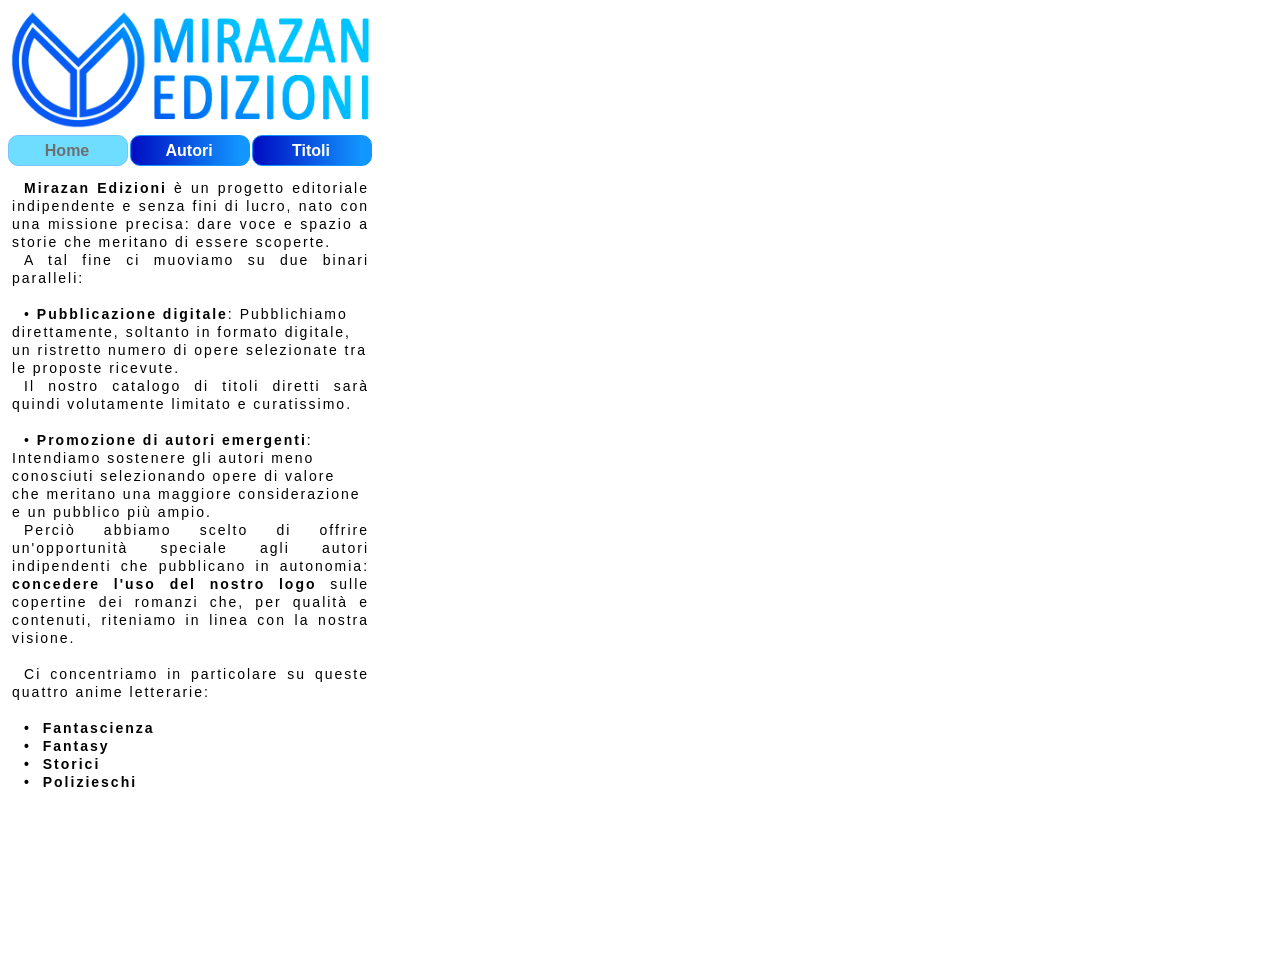
==== phone/index.html @ e6a77cd6 "Add files via upload" ====
<!DOCTYPE html>
<html class="nojs html css_verticalspacer" lang="it-IT">
 <head>

  <meta http-equiv="Content-type" content="text/html;charset=UTF-8"/>
  <meta name="generator" content="2018.1.0.386"/>
  <meta name="viewport" content="width=device-width, initial-scale=1.0"/>
  
  <script type="text/javascript">
   // Update the 'nojs'/'js' class on the html node
document.documentElement.className = document.documentElement.className.replace(/\bnojs\b/g, 'js');

// Check that all required assets are uploaded and up-to-date
if(typeof Muse == "undefined") window.Muse = {}; window.Muse.assets = {"required":["museutils.js", "museconfig.js", "jquery.musemenu.js", "jquery.watch.js", "require.js", "index.css"], "outOfDate":[]};
</script>
  
  <link rel="canonical" href="http://mirazanedizioni.github.io/index.html"/>
  <title>Home</title>
  <!-- CSS -->
  <link rel="stylesheet" type="text/css" href="../css/site_global.css?crc=444006867"/>
  <link rel="stylesheet" type="text/css" href="css/master_mirphon.css?crc=275109543"/>
  <link rel="stylesheet" type="text/css" href="css/index.css?crc=129993459" id="pagesheet"/>
  <!-- JS includes -->
  <!--[if lt IE 9]>
  <script src="../scripts/html5shiv.js?crc=4241844378" type="text/javascript"></script>
  <![endif]-->
   </head>
 <body>

  <div class="clearfix borderbox" id="page"><!-- column -->
   <div class="clip_frame colelem" id="u588"><!-- image -->
    <img class="block" id="u588_img" src="../images/logomired400.png?crc=4246472454" alt="" data-heightwidthratio="0.3296398891966759" data-image-width="361" data-image-height="119"/>
   </div>
   <nav class="MenuBar clearfix colelem" id="menuu675"><!-- horizontal box -->
    <div class="MenuItemContainer clearfix grpelem" id="u676"><!-- vertical box -->
     <a class="nonblock nontext MenuItem MenuItemWithSubMenu MuseMenuActive borderbox gradient rounded-corners clearfix colelem" id="u679" href="index.html"><!-- horizontal box --><div class="MenuItemLabel NoWrap clearfix grpelem" id="u682-4"><!-- content --><p>Home</p></div></a>
    </div>
    <div class="MenuItemContainer clearfix grpelem" id="u690"><!-- vertical box -->
     <a class="nonblock nontext MenuItem MenuItemWithSubMenu borderbox gradient rounded-corners clearfix colelem" id="u693" href="autori.html"><!-- horizontal box --><div class="MenuItemLabel NoWrap clearfix grpelem" id="u694-4"><!-- content --><p>Autori</p></div></a>
    </div>
    <div class="MenuItemContainer clearfix grpelem" id="u683"><!-- vertical box -->
     <a class="nonblock nontext MenuItem MenuItemWithSubMenu borderbox gradient rounded-corners clearfix colelem" id="u686" href="titoli.html"><!-- horizontal box --><div class="MenuItemLabel NoWrap clearfix grpelem" id="u688-4"><!-- content --><p>Titoli</p></div></a>
    </div>
   </nav>
   <div class="clearfix colelem" id="u741-35"><!-- content -->
    <p id="u741-3"><span id="u741">Mirazan Edizioni</span> è un progetto editoriale indipendente e senza fini di lucro, nato con una missione precisa: dare voce e spazio a storie che meritano di essere scoperte.</p>
    <p id="u741-5">A tal fine ci muoviamo su due binari paralleli:</p>
    <p id="u741-6">&nbsp;</p>
    <p id="u741-10">• <span id="u741-8">Pubblicazione digitale</span>: Pubblichiamo direttamente, soltanto in formato digitale, un ristretto numero di opere selezionate tra le proposte ricevute.</p>
    <p id="u741-12">Il nostro catalogo di titoli diretti sarà quindi volutamente limitato e curatissimo.</p>
    <p id="u741-13">&nbsp;</p>
    <p id="u741-17">• <span id="u741-15">Promozione di autori emergenti</span>: Intendiamo sostenere gli autori meno conosciuti selezionando opere di valore che meritano una maggiore considerazione e un pubblico più ampio.</p>
    <p id="u741-21">Perciò abbiamo scelto di offrire un'opportunità speciale agli autori indipendenti che pubblicano in autonomia: <span id="u741-19">concedere l'uso del nostro logo</span> sulle copertine dei romanzi che, per qualità e contenuti, riteniamo in linea con la nostra visione.</p>
    <p id="u741-22">&nbsp;</p>
    <p id="u741-24">Ci concentriamo in particolare su queste quattro anime letterarie:</p>
    <p id="u741-25">&nbsp;</p>
    <p id="u741-27">•&nbsp; Fantascienza</p>
    <p id="u741-29">•&nbsp; Fantasy</p>
    <p id="u741-31">•&nbsp; Storici</p>
    <p id="u741-33">•&nbsp; Polizieschi</p>
   </div>
   <div class="verticalspacer" data-offset-top="887" data-content-above-spacer="887" data-content-below-spacer="70" data-sizePolicy="fixed" data-pintopage="page_fixedLeft"></div>
  </div>
  <!-- Other scripts -->
  <script type="text/javascript">
   // Decide whether to suppress missing file error or not based on preference setting
var suppressMissingFileError = false
</script>
  <script type="text/javascript">
   window.Muse.assets.check=function(c){if(!window.Muse.assets.checked){window.Muse.assets.checked=!0;var b={},d=function(a,b){if(window.getComputedStyle){var c=window.getComputedStyle(a,null);return c&&c.getPropertyValue(b)||c&&c[b]||""}if(document.documentElement.currentStyle)return(c=a.currentStyle)&&c[b]||a.style&&a.style[b]||"";return""},a=function(a){if(a.match(/^rgb/))return a=a.replace(/\s+/g,"").match(/([\d\,]+)/gi)[0].split(","),(parseInt(a[0])<<16)+(parseInt(a[1])<<8)+parseInt(a[2]);if(a.match(/^\#/))return parseInt(a.substr(1),
16);return 0},f=function(f){for(var g=document.getElementsByTagName("link"),j=0;j<g.length;j++)if("text/css"==g[j].type){var l=(g[j].href||"").match(/\/?css\/([\w\-]+\.css)\?crc=(\d+)/);if(!l||!l[1]||!l[2])break;b[l[1]]=l[2]}g=document.createElement("div");g.className="version";g.style.cssText="display:none; width:1px; height:1px;";document.getElementsByTagName("body")[0].appendChild(g);for(j=0;j<Muse.assets.required.length;){var l=Muse.assets.required[j],k=l.match(/([\w\-\.]+)\.(\w+)$/),i=k&&k[1]?
k[1]:null,k=k&&k[2]?k[2]:null;switch(k.toLowerCase()){case "css":i=i.replace(/\W/gi,"_").replace(/^([^a-z])/gi,"_$1");g.className+=" "+i;i=a(d(g,"color"));k=a(d(g,"backgroundColor"));i!=0||k!=0?(Muse.assets.required.splice(j,1),"undefined"!=typeof b[l]&&(i!=b[l]>>>24||k!=(b[l]&16777215))&&Muse.assets.outOfDate.push(l)):j++;g.className="version";break;case "js":j++;break;default:throw Error("Unsupported file type: "+k);}}c?c().jquery!="1.8.3"&&Muse.assets.outOfDate.push("jquery-1.8.3.min.js"):Muse.assets.required.push("jquery-1.8.3.min.js");
g.parentNode.removeChild(g);if(Muse.assets.outOfDate.length||Muse.assets.required.length)g="Some files on the server may be missing or incorrect. Clear browser cache and try again. If the problem persists please contact website author.",f&&Muse.assets.outOfDate.length&&(g+="\nOut of date: "+Muse.assets.outOfDate.join(",")),f&&Muse.assets.required.length&&(g+="\nMissing: "+Muse.assets.required.join(",")),suppressMissingFileError?(g+="\nUse SuppressMissingFileError key in AppPrefs.xml to show missing file error pop up.",console.log(g)):alert(g)};location&&location.search&&location.search.match&&location.search.match(/muse_debug/gi)?
setTimeout(function(){f(!0)},5E3):f()}};
var muse_init=function(){require.config({baseUrl:"../"});require(["jquery","museutils","whatinput","jquery.musemenu","jquery.watch"],function(c){var $ = c;$(document).ready(function(){try{
window.Muse.assets.check($);/* body */
Muse.Utils.transformMarkupToFixBrowserProblemsPreInit();/* body */
Muse.Utils.prepHyperlinks(true);/* body */
Muse.Utils.makeButtonsVisibleAfterSettingMinWidth();/* body */
Muse.Utils.initWidget('.MenuBar', ['#bp_infinity'], function(elem) { return $(elem).museMenu(); });/* unifiedNavBar */
Muse.Utils.fullPage('#page');/* 100% height page */
Muse.Utils.showWidgetsWhenReady();/* body */
Muse.Utils.transformMarkupToFixBrowserProblems();/* body */
}catch(b){if(b&&"function"==typeof b.notify?b.notify():Muse.Assert.fail("Error calling selector function: "+b),false)throw b;}})})};

</script>
  <!-- RequireJS script -->
  <script src="../scripts/require.js?crc=7928878" type="text/javascript" async data-main="../scripts/museconfig.js?crc=4286661555" onload="if (requirejs) requirejs.onError = function(requireType, requireModule) { if (requireType && requireType.toString && requireType.toString().indexOf && 0 <= requireType.toString().indexOf('#scripterror')) window.Muse.assets.check(); }" onerror="window.Muse.assets.check();"></script>
   </body>
</html>
---- css/site_global.css ----
html{min-height:100%;min-width:100%;-ms-text-size-adjust:none;}body,div,dl,dt,dd,ul,ol,li,nav,h1,h2,h3,h4,h5,h6,pre,code,form,fieldset,legend,input,button,textarea,p,blockquote,th,td,a{margin:0px;padding:0px;border-width:0px;border-style:solid;border-color:transparent;-webkit-transform-origin:left top;-ms-transform-origin:left top;-o-transform-origin:left top;transform-origin:left top;background-repeat:no-repeat;}button.submit-btn{-moz-box-sizing:content-box;-webkit-box-sizing:content-box;box-sizing:content-box;}.transition{-webkit-transition-property:background-image,background-position,background-color,border-color,border-radius,color,font-size,font-style,font-weight,letter-spacing,line-height,text-align,box-shadow,text-shadow,opacity;transition-property:background-image,background-position,background-color,border-color,border-radius,color,font-size,font-style,font-weight,letter-spacing,line-height,text-align,box-shadow,text-shadow,opacity;}.transition *{-webkit-transition:inherit;transition:inherit;}table{border-collapse:collapse;border-spacing:0px;}fieldset,img{border:0px;border-style:solid;-webkit-transform-origin:left top;-ms-transform-origin:left top;-o-transform-origin:left top;transform-origin:left top;}address,caption,cite,code,dfn,em,strong,th,var,optgroup{font-style:inherit;font-weight:inherit;}del,ins{text-decoration:none;}li{list-style:none;}caption,th{text-align:left;}h1,h2,h3,h4,h5,h6{font-size:100%;font-weight:inherit;}input,button,textarea,select,optgroup,option{font-family:inherit;font-size:inherit;font-style:inherit;font-weight:inherit;}.form-grp input,.form-grp textarea{-webkit-appearance:none;-webkit-border-radius:0;}body{font-family:Arial, Helvetica Neue, Helvetica, sans-serif;text-align:left;font-size:14px;line-height:17px;word-wrap:break-word;text-rendering:optimizeLegibility;-moz-font-feature-settings:'liga';-ms-font-feature-settings:'liga';-webkit-font-feature-settings:'liga';font-feature-settings:'liga';}a:link{color:#0000FF;text-decoration:underline;}a:visited{color:#800080;text-decoration:underline;}a:hover{color:#0000FF;text-decoration:underline;}a:active{color:#EE0000;text-decoration:underline;}a.nontext{color:black;text-decoration:none;font-style:normal;font-weight:normal;}.normal_text{color:#000000;direction:ltr;font-family:Arial, Helvetica Neue, Helvetica, sans-serif;font-size:14px;font-style:normal;font-weight:normal;letter-spacing:0px;line-height:17px;text-align:left;text-decoration:none;text-indent:0px;text-transform:none;vertical-align:0px;padding:0px;}.list0 li:before{position:absolute;right:100%;letter-spacing:0px;text-decoration:none;font-weight:normal;font-style:normal;}.rtl-list li:before{right:auto;left:100%;}.nls-None > li:before,.nls-None .list3 > li:before,.nls-None .list6 > li:before{margin-right:6px;content:'•';}.nls-None .list1 > li:before,.nls-None .list4 > li:before,.nls-None .list7 > li:before{margin-right:6px;content:'○';}.nls-None,.nls-None .list1,.nls-None .list2,.nls-None .list3,.nls-None .list4,.nls-None .list5,.nls-None .list6,.nls-None .list7,.nls-None .list8{padding-left:34px;}.nls-None.rtl-list,.nls-None .list1.rtl-list,.nls-None .list2.rtl-list,.nls-None .list3.rtl-list,.nls-None .list4.rtl-list,.nls-None .list5.rtl-list,.nls-None .list6.rtl-list,.nls-None .list7.rtl-list,.nls-None .list8.rtl-list{padding-left:0px;padding-right:34px;}.nls-None .list2 > li:before,.nls-None .list5 > li:before,.nls-None .list8 > li:before{margin-right:6px;content:'-';}.nls-None.rtl-list > li:before,.nls-None .list1.rtl-list > li:before,.nls-None .list2.rtl-list > li:before,.nls-None .list3.rtl-list > li:before,.nls-None .list4.rtl-list > li:before,.nls-None .list5.rtl-list > li:before,.nls-None .list6.rtl-list > li:before,.nls-None .list7.rtl-list > li:before,.nls-None .list8.rtl-list > li:before{margin-right:0px;margin-left:6px;}.TabbedPanelsTab{white-space:nowrap;}.MenuBar .MenuBarView,.MenuBar .SubMenuView{display:block;list-style:none;}.MenuBar .SubMenu{display:none;position:absolute;}.NoWrap{white-space:nowrap;word-wrap:normal;}.rootelem{margin-left:auto;margin-right:auto;}.colelem{display:inline;float:left;clear:both;}.clearfix:after{content:"\0020";visibility:hidden;display:block;height:0px;clear:both;}*:first-child+html .clearfix{zoom:1;}.clip_frame{overflow:hidden;}.popup_anchor{position:relative;width:0px;height:0px;}.allow_click_through *{pointer-events:auto;}.popup_element{z-index:100000;}.svg{display:block;vertical-align:top;}span.wrap{content:'';clear:left;display:block;}span.actAsInlineDiv{display:inline-block;}.position_content,.excludeFromNormalFlow{float:left;}.preload_images{position:absolute;overflow:hidden;left:-9999px;top:-9999px;height:1px;width:1px;}.preload{height:1px;width:1px;}.animateStates{-webkit-transition:0.3s ease-in-out;-moz-transition:0.3s ease-in-out;-o-transition:0.3s ease-in-out;transition:0.3s ease-in-out;}[data-whatinput="mouse"] *:focus,[data-whatinput="touch"] *:focus,input:focus,textarea:focus{outline:none;}textarea{resize:none;overflow:auto;}.allow_click_through,.fld-prompt{pointer-events:none;}.wrapped-input{position:absolute;top:0px;left:0px;background:transparent;border:none;}.submit-btn{z-index:50000;cursor:pointer;}.anchor_item{width:22px;height:18px;}.MenuBar .SubMenuVisible,.MenuBarVertical .SubMenuVisible,.MenuBar .SubMenu .SubMenuVisible,.popup_element.Active,span.actAsPara,.actAsDiv,a.nonblock.nontext,img.block{display:block;}.widget_invisible,.js .invi,.js .mse_pre_init{visibility:hidden;}.ose_ei{visibility:hidden;z-index:0;}.no_vert_scroll{overflow-y:hidden;}.always_vert_scroll{overflow-y:scroll;}.always_horz_scroll{overflow-x:scroll;}.fullscreen{overflow:hidden;left:0px;top:0px;position:fixed;height:100%;width:100%;-moz-box-sizing:border-box;-webkit-box-sizing:border-box;-ms-box-sizing:border-box;box-sizing:border-box;}.fullwidth{position:absolute;}.borderbox{-moz-box-sizing:border-box;-webkit-box-sizing:border-box;-ms-box-sizing:border-box;box-sizing:border-box;}.scroll_wrapper{position:absolute;overflow:auto;left:0px;right:0px;top:0px;bottom:0px;padding-top:0px;padding-bottom:0px;margin-top:0px;margin-bottom:0px;}.browser_width > *{position:absolute;left:0px;right:0px;}.grpelem,.accordion_wrapper{display:inline;float:left;}.fld-checkbox input[type=checkbox],.fld-radiobutton input[type=radio]{position:absolute;overflow:hidden;clip:rect(0px, 0px, 0px, 0px);height:1px;width:1px;margin:-1px;padding:0px;border:0px;}.fld-checkbox input[type=checkbox] + label,.fld-radiobutton input[type=radio] + label{display:inline-block;background-repeat:no-repeat;cursor:pointer;float:left;width:100%;height:100%;}.pointer_cursor,.fld-recaptcha-mode,.fld-recaptcha-refresh,.fld-recaptcha-help{cursor:pointer;}p,h1,h2,h3,h4,h5,h6,ol,ul,span.actAsPara{max-height:1000000px;}.superscript{vertical-align:super;font-size:66%;line-height:0px;}.subscript{vertical-align:sub;font-size:66%;line-height:0px;}.horizontalSlideShow{-ms-touch-action:pan-y;touch-action:pan-y;}.verticalSlideShow{-ms-touch-action:pan-x;touch-action:pan-x;}.colelem100,.verticalspacer{clear:both;}.list0 li,.MenuBar .MenuItemContainer,.SlideShowContentPanel .fullscreen img,.css_verticalspacer .verticalspacer{position:relative;}.popup_element.Inactive,.js .disn,.js .an_invi,.hidden,.breakpoint{display:none;}#muse_css_mq{position:absolute;display:none;background-color:#FFFFFE;}.fluid_height_spacer{width:0.01px;}.muse_check_css{display:none;position:fixed;}@media screen and (-webkit-min-device-pixel-ratio:0){body{text-rendering:auto;}}
---- phone/css/master_mirphon.css ----
#menuu675{border-width:0px;border-color:transparent;background-color:transparent;}#u679{background:-webkit-gradient(linear, left center, right center, from(#000CC2),color-stop(92%, #1296FF));background:-webkit-linear-gradient(left,#000CC2 ,#1296FF 92%);background:linear-gradient(to right,#000CC2 ,#1296FF 92%);filter:progid:DXImageTransform.Microsoft.gradient(startColorstr=#FF000CC2, endColorstr=#FF1296FF, GradientType=1);-ms-filter:"progid:DXImageTransform.Microsoft.gradient(startColorstr='#FF000CC2', endColorstr='#FF1296FF', GradientType=1)";border-style:solid;border-width:1px;border-color:#1296FF;border-radius:10px;}#u679:hover{background-image:none;background-color:#00B9FE;-pie-background:none;opacity:0.55;-ms-filter:"progid:DXImageTransform.Microsoft.Alpha(Opacity=55.00000000000001)";filter:alpha(opacity=55.00000000000001);}#u679:active{background-image:none;background-color:#6B6B6B;-pie-background:none;opacity:0.55;-ms-filter:"progid:DXImageTransform.Microsoft.Alpha(Opacity=55.00000000000001)";filter:alpha(opacity=55.00000000000001);}#u682-4{border-width:0px;border-color:transparent;background-color:transparent;line-height:19px;font-size:16px;text-align:center;color:#FFFFFF;font-family:Helvetica, Helvetica Neue, Arial, sans-serif;font-weight:bold;}#u679:hover #u682-4 p{color:#000000;visibility:inherit;}#u679:active #u682-4 p{color:#000000;visibility:inherit;}#u693{background:-webkit-gradient(linear, left center, right center, from(#000CC2),color-stop(92%, #1296FF));background:-webkit-linear-gradient(left,#000CC2 ,#1296FF 92%);background:linear-gradient(to right,#000CC2 ,#1296FF 92%);filter:progid:DXImageTransform.Microsoft.gradient(startColorstr=#FF000CC2, endColorstr=#FF1296FF, GradientType=1);-ms-filter:"progid:DXImageTransform.Microsoft.gradient(startColorstr='#FF000CC2', endColorstr='#FF1296FF', GradientType=1)";border-style:solid;border-width:1px;border-color:#1296FF;border-radius:10px;}#u693:hover{background-image:none;background-color:#00B9FE;-pie-background:none;opacity:0.55;-ms-filter:"progid:DXImageTransform.Microsoft.Alpha(Opacity=55.00000000000001)";filter:alpha(opacity=55.00000000000001);}#u693:active{background-image:none;background-color:#6B6B6B;-pie-background:none;opacity:0.55;-ms-filter:"progid:DXImageTransform.Microsoft.Alpha(Opacity=55.00000000000001)";filter:alpha(opacity=55.00000000000001);}#u694-4{border-width:0px;border-color:transparent;background-color:transparent;line-height:19px;font-size:16px;text-align:center;color:#FFFFFF;font-family:Helvetica, Helvetica Neue, Arial, sans-serif;font-weight:bold;}#u693:hover #u694-4 p{color:#000000;visibility:inherit;}#u693:active #u694-4 p{color:#000000;visibility:inherit;}#u588,#u676,#u690,#u683{background-color:transparent;}#u686{background:-webkit-gradient(linear, left center, right center, from(#000CC2),color-stop(92%, #1296FF));background:-webkit-linear-gradient(left,#000CC2 ,#1296FF 92%);background:linear-gradient(to right,#000CC2 ,#1296FF 92%);filter:progid:DXImageTransform.Microsoft.gradient(startColorstr=#FF000CC2, endColorstr=#FF1296FF, GradientType=1);-ms-filter:"progid:DXImageTransform.Microsoft.gradient(startColorstr='#FF000CC2', endColorstr='#FF1296FF', GradientType=1)";border-style:solid;border-width:1px;border-color:#1296FF;border-radius:10px;}#u686:hover{background-image:none;background-color:#00B9FE;-pie-background:none;opacity:0.55;-ms-filter:"progid:DXImageTransform.Microsoft.Alpha(Opacity=55.00000000000001)";filter:alpha(opacity=55.00000000000001);}#u686:active{background-image:none;background-color:#6B6B6B;-pie-background:none;opacity:0.55;-ms-filter:"progid:DXImageTransform.Microsoft.Alpha(Opacity=55.00000000000001)";filter:alpha(opacity=55.00000000000001);}#u679.MuseMenuActive,#u693.MuseMenuActive,#u686.MuseMenuActive{background-image:none;background-color:#00C3FF;-pie-background:none;opacity:0.56;-ms-filter:"progid:DXImageTransform.Microsoft.Alpha(Opacity=56.00000000000001)";filter:alpha(opacity=56.00000000000001);}#u688-4{border-width:0px;border-color:transparent;background-color:transparent;line-height:19px;font-size:16px;text-align:center;color:#FFFFFF;font-family:Helvetica, Helvetica Neue, Arial, sans-serif;font-weight:bold;}#u686:hover #u688-4 p{color:#000000;visibility:inherit;}#u686:active #u688-4 p{color:#000000;visibility:inherit;}#u679.MuseMenuActive #u682-4 p,#u693.MuseMenuActive #u694-4 p,#u686.MuseMenuActive #u688-4 p{color:#000000;visibility:inherit;font-family:Helvetica, Helvetica Neue, Arial, sans-serif;}.MenuItem{cursor:pointer;}
---- phone/css/index.css ----
.version.index{color:#000007;background-color:#BF8AF3;}#page{z-index:1;min-height:488.5499999999993px;background-image:none;border-width:0px;border-color:#000000;background-color:transparent;padding-top:10px;padding-bottom:71.45000000000073px;width:100%;max-width:380px;}#u588{z-index:2;position:relative;width:95%;margin-left:2.64%;}#menuu675{z-index:4;margin-top:6px;position:relative;width:96.06%;margin-left:2.11%;}#u676{min-height:31px;position:relative;margin-right:-10000px;width:32.88%;}#u679{padding-bottom:10px;position:relative;width:100%;}#u679:hover{min-height:0px;width:100%;margin:0px 0px 0px 0%;}#u679:active{min-height:0px;width:100%;margin:0px 0px 0px 0%;}#u682-4{min-height:19px;position:relative;margin-right:-10000px;top:5px;width:96.67%;left:0.84%;}#u679:hover #u682-4{padding-top:0px;padding-bottom:0px;min-height:19px;width:96.67%;margin:0px -10000px 0px 0%;}#u679:active #u682-4{padding-top:0px;padding-bottom:0px;min-height:19px;width:96.67%;margin:0px -10000px 0px 0%;}#u690{min-height:31px;position:relative;margin-right:-10000px;width:32.88%;left:33.43%;}#u693{padding-bottom:10px;position:relative;width:100%;}#u679.MuseMenuActive,#u693:hover{min-height:0px;width:100%;margin:0px 0px 0px 0%;}#u693:active{min-height:0px;width:100%;margin:0px 0px 0px 0%;}#u694-4{min-height:19px;position:relative;margin-right:-10000px;top:5px;width:96.67%;left:0.84%;}#u679.MuseMenuActive #u682-4,#u693:hover #u694-4{padding-top:0px;padding-bottom:0px;min-height:19px;width:96.67%;margin:0px -10000px 0px 0%;}#u693:active #u694-4{padding-top:0px;padding-bottom:0px;min-height:19px;width:96.67%;margin:0px -10000px 0px 0%;}#u683{min-height:31px;position:relative;margin-right:-10000px;width:32.88%;left:66.85%;}#u686{padding-bottom:10px;position:relative;width:100%;}#u693.MuseMenuActive,#u686:hover{min-height:0px;width:100%;margin:0px 0px 0px 0%;}#u686:active{min-height:0px;width:100%;margin:0px 0px 0px 0%;}#u686.MuseMenuActive{min-height:0px;width:100%;margin:0px 0px 0px 0%;}#u688-4{min-height:19px;position:relative;margin-right:-10000px;top:5px;width:96.67%;left:0.84%;}#u693.MuseMenuActive #u694-4,#u686:hover #u688-4{padding-top:0px;padding-bottom:0px;min-height:19px;width:96.67%;margin:0px -10000px 0px 0%;}#u686:active #u688-4{padding-top:0px;padding-bottom:0px;min-height:19px;width:96.67%;margin:0px -10000px 0px 0%;}#u686.MuseMenuActive #u688-4{padding-top:0px;padding-bottom:0px;min-height:19px;width:96.67%;margin:0px -10000px 0px 0%;}#u741-35{z-index:23;min-height:708px;background-color:transparent;letter-spacing:2px;line-height:18px;text-indent:12px;font-family:Geneva, Verdana, Lucida Sans, Lucida Sans Unicode, sans-serif;margin-top:13px;position:relative;width:95%;margin-left:2.64%;}#u741-10,#u741-13,#u741-17{text-align:left;padding-right:2px;padding-left:2px;}#u741,#u741-8,#u741-15,#u741-19{font-weight:bold;}#u741-3,#u741-5,#u741-6,#u741-12,#u741-21,#u741-22,#u741-24,#u741-25{text-align:justify;padding-right:2px;padding-left:2px;}#u741-27,#u741-29,#u741-31,#u741-33{text-align:justify;padding-right:2px;padding-left:2px;font-weight:bold;}.css_verticalspacer .verticalspacer{height:calc(100vh - 957px);}#muse_css_mq,.html{background-color:#FFFFFF;}body{position:relative;min-width:320px;}#u588_img{width:100%;}
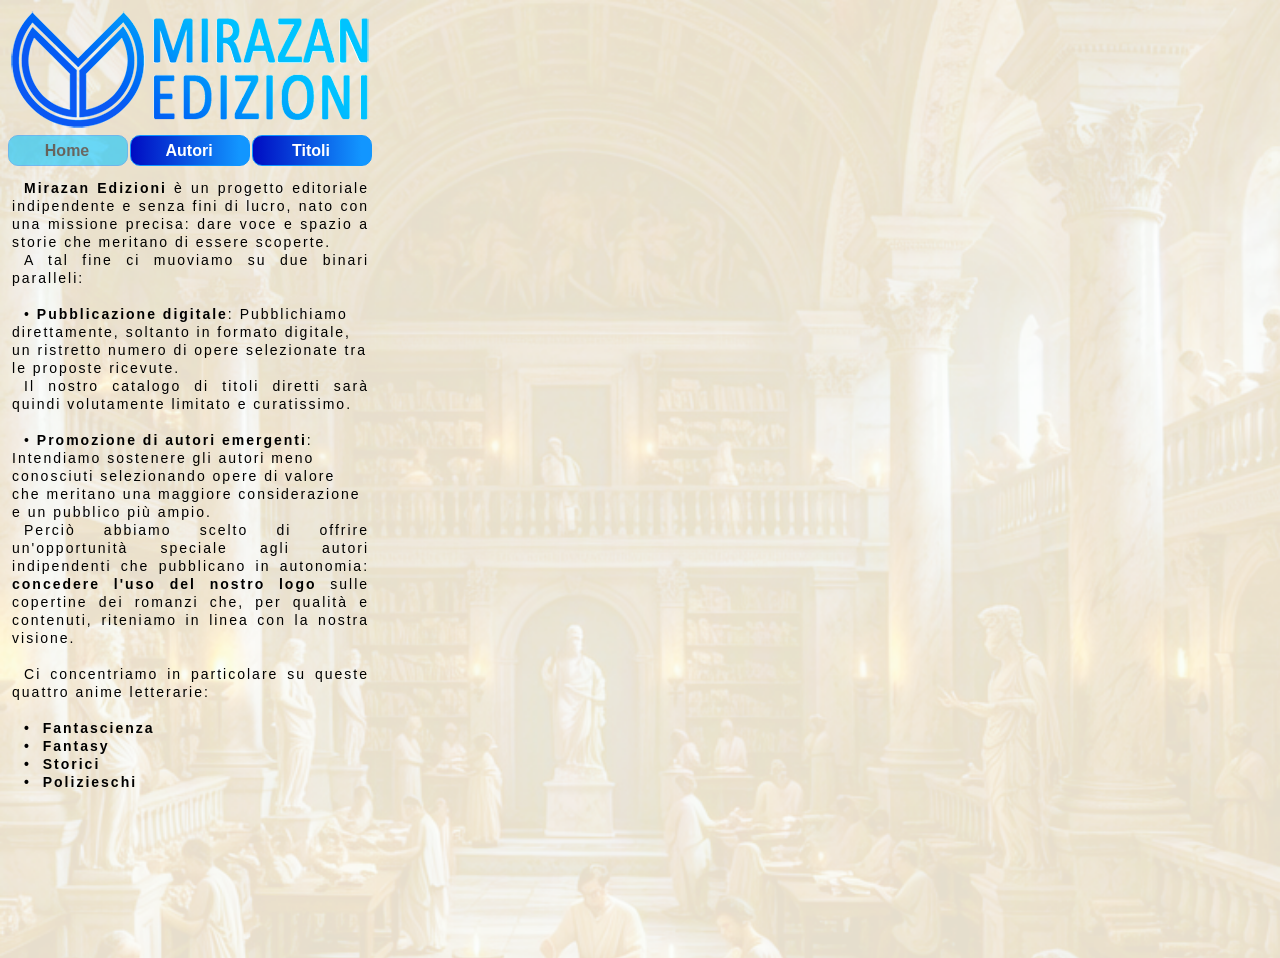
==== commit 3c0d44de: "Add files via upload" ====
--- a/phone/index.html
+++ b/phone/index.html
@@ -11,7 +11,7 @@
 document.documentElement.className = document.documentElement.className.replace(/\bnojs\b/g, 'js');
 
 // Check that all required assets are uploaded and up-to-date
-if(typeof Muse == "undefined") window.Muse = {}; window.Muse.assets = {"required":["museutils.js", "museconfig.js", "jquery.musemenu.js", "jquery.watch.js", "require.js", "index.css"], "outOfDate":[]};
+if(typeof Muse == "undefined") window.Muse = {}; window.Muse.assets = {"required":["museutils.js", "museconfig.js", "jquery.musemenu.js", "jquery.musepolyfill.bgsize.js", "jquery.watch.js", "require.js", "index.css"], "outOfDate":[]};
 </script>
   
   <link rel="canonical" href="http://mirazanedizioni.github.io/index.html"/>
@@ -19,17 +19,37 @@
   <!-- CSS -->
   <link rel="stylesheet" type="text/css" href="../css/site_global.css?crc=444006867"/>
   <link rel="stylesheet" type="text/css" href="css/master_mirphon.css?crc=275109543"/>
-  <link rel="stylesheet" type="text/css" href="css/index.css?crc=129993459" id="pagesheet"/>
+  <link rel="stylesheet" type="text/css" href="css/index.css?crc=4080767533" id="pagesheet"/>
   <!-- JS includes -->
   <!--[if lt IE 9]>
   <script src="../scripts/html5shiv.js?crc=4241844378" type="text/javascript"></script>
   <![endif]-->
-   </head>
- <body>
+    <!--custom head HTML-->
+  <script>
+L'impero d'Acciaio
+Claudio Bolle
+Bundle
+I due Flussi del Tempo
+Il Fiume si divide
+L'Accademia degli Dèi
+Il segreto di Vesta
+Gli artigli dell'Aquila
+Il Tempio sull'Oceano
+Il segno degli Ordos
+Impero Romano
+Imperatore Tiberio
+ucronia
+utopia
+avventura
+storico
+fantastorico
+</script>
+ </head>
+ <body class="museBGSize">
 
   <div class="clearfix borderbox" id="page"><!-- column -->
    <div class="clip_frame colelem" id="u588"><!-- image -->
-    <img class="block" id="u588_img" src="../images/logomired400.png?crc=4246472454" alt="" data-heightwidthratio="0.3296398891966759" data-image-width="361" data-image-height="119"/>
+    <img class="block" id="u588_img" src="../images/logomired360.png?crc=4228040356" alt="" data-heightwidthratio="0.33055555555555555" data-image-width="360" data-image-height="119"/>
    </div>
    <nav class="MenuBar clearfix colelem" id="menuu675"><!-- horizontal box -->
     <div class="MenuItemContainer clearfix grpelem" id="u676"><!-- vertical box -->
@@ -72,7 +92,7 @@
 k[1]:null,k=k&&k[2]?k[2]:null;switch(k.toLowerCase()){case "css":i=i.replace(/\W/gi,"_").replace(/^([^a-z])/gi,"_$1");g.className+=" "+i;i=a(d(g,"color"));k=a(d(g,"backgroundColor"));i!=0||k!=0?(Muse.assets.required.splice(j,1),"undefined"!=typeof b[l]&&(i!=b[l]>>>24||k!=(b[l]&16777215))&&Muse.assets.outOfDate.push(l)):j++;g.className="version";break;case "js":j++;break;default:throw Error("Unsupported file type: "+k);}}c?c().jquery!="1.8.3"&&Muse.assets.outOfDate.push("jquery-1.8.3.min.js"):Muse.assets.required.push("jquery-1.8.3.min.js");
 g.parentNode.removeChild(g);if(Muse.assets.outOfDate.length||Muse.assets.required.length)g="Some files on the server may be missing or incorrect. Clear browser cache and try again. If the problem persists please contact website author.",f&&Muse.assets.outOfDate.length&&(g+="\nOut of date: "+Muse.assets.outOfDate.join(",")),f&&Muse.assets.required.length&&(g+="\nMissing: "+Muse.assets.required.join(",")),suppressMissingFileError?(g+="\nUse SuppressMissingFileError key in AppPrefs.xml to show missing file error pop up.",console.log(g)):alert(g)};location&&location.search&&location.search.match&&location.search.match(/muse_debug/gi)?
 setTimeout(function(){f(!0)},5E3):f()}};
-var muse_init=function(){require.config({baseUrl:"../"});require(["jquery","museutils","whatinput","jquery.musemenu","jquery.watch"],function(c){var $ = c;$(document).ready(function(){try{
+var muse_init=function(){require.config({baseUrl:"../"});require(["jquery","museutils","whatinput","jquery.musemenu","jquery.musepolyfill.bgsize","jquery.watch"],function(c){var $ = c;$(document).ready(function(){try{
 window.Muse.assets.check($);/* body */
 Muse.Utils.transformMarkupToFixBrowserProblemsPreInit();/* body */
 Muse.Utils.prepHyperlinks(true);/* body */
--- a/phone/css/index.css
+++ b/phone/css/index.css
@@ -1 +1 @@
-.version.index{color:#000007;background-color:#BF8AF3;}#page{z-index:1;min-height:488.5499999999993px;background-image:none;border-width:0px;border-color:#000000;background-color:transparent;padding-top:10px;padding-bottom:71.45000000000073px;width:100%;max-width:380px;}#u588{z-index:2;position:relative;width:95%;margin-left:2.64%;}#menuu675{z-index:4;margin-top:6px;position:relative;width:96.06%;margin-left:2.11%;}#u676{min-height:31px;position:relative;margin-right:-10000px;width:32.88%;}#u679{padding-bottom:10px;position:relative;width:100%;}#u679:hover{min-height:0px;width:100%;margin:0px 0px 0px 0%;}#u679:active{min-height:0px;width:100%;margin:0px 0px 0px 0%;}#u682-4{min-height:19px;position:relative;margin-right:-10000px;top:5px;width:96.67%;left:0.84%;}#u679:hover #u682-4{padding-top:0px;padding-bottom:0px;min-height:19px;width:96.67%;margin:0px -10000px 0px 0%;}#u679:active #u682-4{padding-top:0px;padding-bottom:0px;min-height:19px;width:96.67%;margin:0px -10000px 0px 0%;}#u690{min-height:31px;position:relative;margin-right:-10000px;width:32.88%;left:33.43%;}#u693{padding-bottom:10px;position:relative;width:100%;}#u679.MuseMenuActive,#u693:hover{min-height:0px;width:100%;margin:0px 0px 0px 0%;}#u693:active{min-height:0px;width:100%;margin:0px 0px 0px 0%;}#u694-4{min-height:19px;position:relative;margin-right:-10000px;top:5px;width:96.67%;left:0.84%;}#u679.MuseMenuActive #u682-4,#u693:hover #u694-4{padding-top:0px;padding-bottom:0px;min-height:19px;width:96.67%;margin:0px -10000px 0px 0%;}#u693:active #u694-4{padding-top:0px;padding-bottom:0px;min-height:19px;width:96.67%;margin:0px -10000px 0px 0%;}#u683{min-height:31px;position:relative;margin-right:-10000px;width:32.88%;left:66.85%;}#u686{padding-bottom:10px;position:relative;width:100%;}#u693.MuseMenuActive,#u686:hover{min-height:0px;width:100%;margin:0px 0px 0px 0%;}#u686:active{min-height:0px;width:100%;margin:0px 0px 0px 0%;}#u686.MuseMenuActive{min-height:0px;width:100%;margin:0px 0px 0px 0%;}#u688-4{min-height:19px;position:relative;margin-right:-10000px;top:5px;width:96.67%;left:0.84%;}#u693.MuseMenuActive #u694-4,#u686:hover #u688-4{padding-top:0px;padding-bottom:0px;min-height:19px;width:96.67%;margin:0px -10000px 0px 0%;}#u686:active #u688-4{padding-top:0px;padding-bottom:0px;min-height:19px;width:96.67%;margin:0px -10000px 0px 0%;}#u686.MuseMenuActive #u688-4{padding-top:0px;padding-bottom:0px;min-height:19px;width:96.67%;margin:0px -10000px 0px 0%;}#u741-35{z-index:23;min-height:708px;background-color:transparent;letter-spacing:2px;line-height:18px;text-indent:12px;font-family:Geneva, Verdana, Lucida Sans, Lucida Sans Unicode, sans-serif;margin-top:13px;position:relative;width:95%;margin-left:2.64%;}#u741-10,#u741-13,#u741-17{text-align:left;padding-right:2px;padding-left:2px;}#u741,#u741-8,#u741-15,#u741-19{font-weight:bold;}#u741-3,#u741-5,#u741-6,#u741-12,#u741-21,#u741-22,#u741-24,#u741-25{text-align:justify;padding-right:2px;padding-left:2px;}#u741-27,#u741-29,#u741-31,#u741-33{text-align:justify;padding-right:2px;padding-left:2px;font-weight:bold;}.css_verticalspacer .verticalspacer{height:calc(100vh - 957px);}#muse_css_mq,.html{background-color:#FFFFFF;}body{position:relative;min-width:320px;}#u588_img{width:100%;}+.version.index{color:#0000F3;background-color:#3B922D;}#muse_css_mq{background-color:#FFFFFF;}#page{z-index:1;min-height:488.5499999999993px;background-image:none;border-width:0px;border-color:#000000;background-color:transparent;padding-top:10px;padding-bottom:71.45000000000073px;width:100%;max-width:380px;}#u588{z-index:2;position:relative;width:95%;margin-left:2.64%;}#u588_img{padding-right:0.2773109243697479%;width:99.73%;}#menuu675{z-index:4;margin-top:6px;position:relative;width:96.06%;margin-left:2.11%;}#u676{min-height:31px;position:relative;margin-right:-10000px;width:32.88%;}#u679{padding-bottom:10px;position:relative;width:100%;}#u679:hover{min-height:0px;width:100%;margin:0px 0px 0px 0%;}#u679:active{min-height:0px;width:100%;margin:0px 0px 0px 0%;}#u682-4{min-height:19px;position:relative;margin-right:-10000px;top:5px;width:96.67%;left:0.84%;}#u679:hover #u682-4{padding-top:0px;padding-bottom:0px;min-height:19px;width:96.67%;margin:0px -10000px 0px 0%;}#u679:active #u682-4{padding-top:0px;padding-bottom:0px;min-height:19px;width:96.67%;margin:0px -10000px 0px 0%;}#u690{min-height:31px;position:relative;margin-right:-10000px;width:32.88%;left:33.43%;}#u693{padding-bottom:10px;position:relative;width:100%;}#u679.MuseMenuActive,#u693:hover{min-height:0px;width:100%;margin:0px 0px 0px 0%;}#u693:active{min-height:0px;width:100%;margin:0px 0px 0px 0%;}#u694-4{min-height:19px;position:relative;margin-right:-10000px;top:5px;width:96.67%;left:0.84%;}#u679.MuseMenuActive #u682-4,#u693:hover #u694-4{padding-top:0px;padding-bottom:0px;min-height:19px;width:96.67%;margin:0px -10000px 0px 0%;}#u693:active #u694-4{padding-top:0px;padding-bottom:0px;min-height:19px;width:96.67%;margin:0px -10000px 0px 0%;}#u683{min-height:31px;position:relative;margin-right:-10000px;width:32.88%;left:66.85%;}#u686{padding-bottom:10px;position:relative;width:100%;}#u693.MuseMenuActive,#u686:hover{min-height:0px;width:100%;margin:0px 0px 0px 0%;}#u686:active{min-height:0px;width:100%;margin:0px 0px 0px 0%;}#u686.MuseMenuActive{min-height:0px;width:100%;margin:0px 0px 0px 0%;}#u688-4{min-height:19px;position:relative;margin-right:-10000px;top:5px;width:96.67%;left:0.84%;}#u693.MuseMenuActive #u694-4,#u686:hover #u688-4{padding-top:0px;padding-bottom:0px;min-height:19px;width:96.67%;margin:0px -10000px 0px 0%;}#u686:active #u688-4{padding-top:0px;padding-bottom:0px;min-height:19px;width:96.67%;margin:0px -10000px 0px 0%;}#u686.MuseMenuActive #u688-4{padding-top:0px;padding-bottom:0px;min-height:19px;width:96.67%;margin:0px -10000px 0px 0%;}#u741-35{z-index:23;min-height:708px;background-color:transparent;letter-spacing:2px;line-height:18px;text-indent:12px;font-family:Geneva, Verdana, Lucida Sans, Lucida Sans Unicode, sans-serif;margin-top:13px;position:relative;width:95%;margin-left:2.64%;}#u741-10,#u741-13,#u741-17{text-align:left;padding-right:2px;padding-left:2px;}#u741,#u741-8,#u741-15,#u741-19{font-weight:bold;}#u741-3,#u741-5,#u741-6,#u741-12,#u741-21,#u741-22,#u741-24,#u741-25{text-align:justify;padding-right:2px;padding-left:2px;}#u741-27,#u741-29,#u741-31,#u741-33{text-align:justify;padding-right:2px;padding-left:2px;font-weight:bold;}.css_verticalspacer .verticalspacer{height:calc(100vh - 957px);}.html{background:#FFFFFF url("../../images/biblioalex1trnar.png?crc=330034724") no-repeat left top scroll;background-size:cover;}body{position:relative;min-width:320px;}
